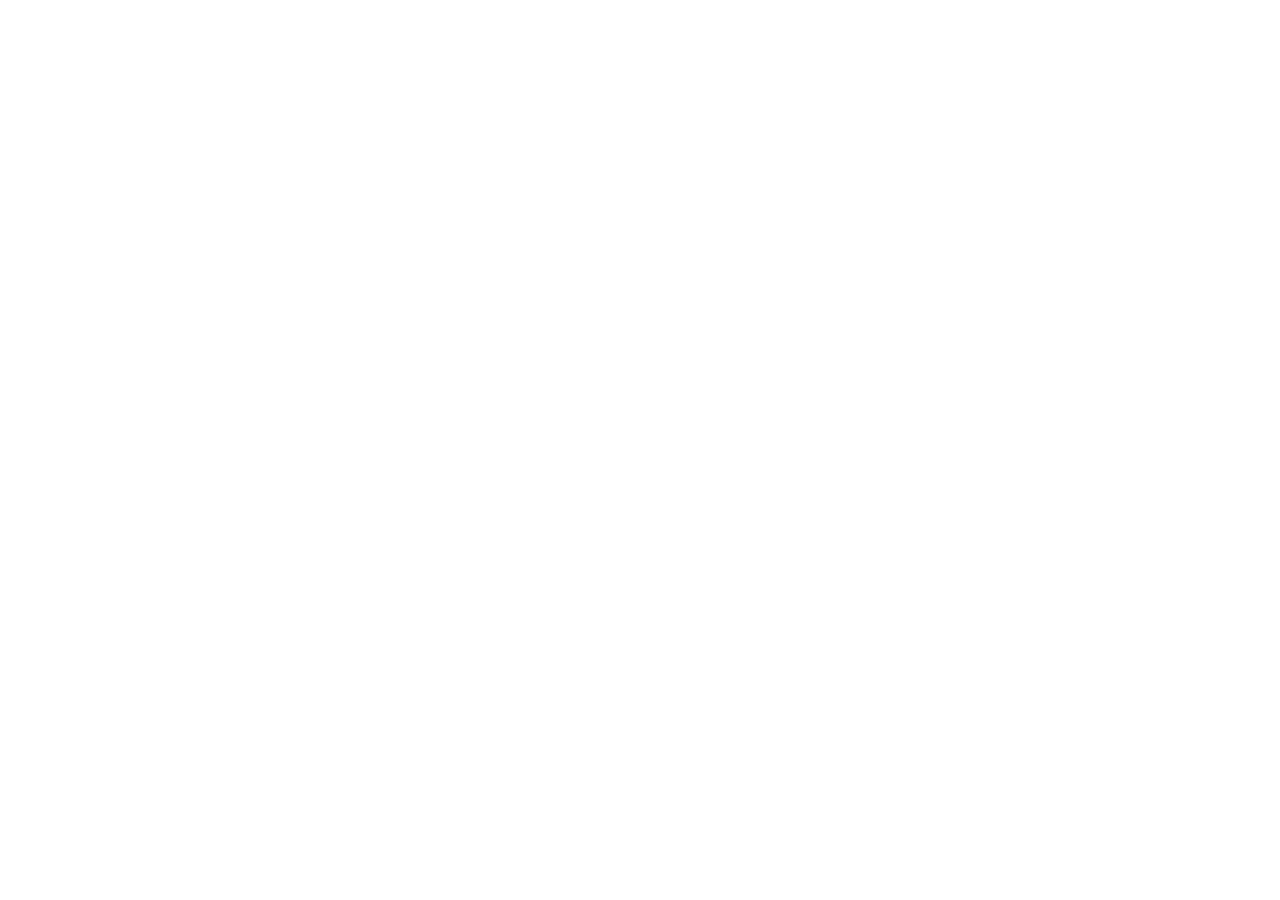
==== app/src/main/resources/templates/admin/adminDashboard.html @ 1fecccc1 "Initial commit" ====
<!-- adminDashboard.html -->

<!-- 
Step-by-Step Explanation of `adminDashboard.html`
This file creates the Admin Dashboard interface for managing doctor-related data 
with search, filter, and modal functionality.


1. Declare the Document Type

   * Use `<!DOCTYPE html>` to ensure HTML5 standards for consistent rendering across browsers.

2. Begin the HTML Document with Thymeleaf Namespace

   * Add the `<html>` tag with `xmlns:th="http://www.thymeleaf.org"` to allow Thymeleaf-specific attributes in Spring-based apps.

3. Head Section – Metadata and Resources

   * Open the `<head>` section for meta info and links to assets and scripts.

4. Set Character Encoding

   * Use UTF-8 to support all characters and prevent encoding issues.

5. Set the Favicon

   * Add a favicon for browser tabs using Thymeleaf pathing: 
     `<link rel="icon" type="image/png" th:href="@{/assets/images/logo/logo.png}" />`.

6. Set the Page Title

   * Give the page a title, e.g., `"Admin Dashboard"`, which will show in the browser tab.

7. Link CSS Stylesheets

   * Include dashboard-specific styles and global site-wide styles:
     - `adminDashboard.css` for layout and design of this page.
     - `style.css` for shared UI components.

8. Link JavaScript Files (with `defer`)

   * Use Thymeleaf's `th:src` to include JS components and utilities:
     - `render.js` (rendering content)
     - `util.js` (utility functions)
     - `header.js` and `footer.js` (for dynamic header/footer)
   * Use `defer` so scripts execute after the HTML is fully parsed.

9. Close the Head and Begin the Body

    * Start the visible part of the webpage. `onload="renderContent()"` is used to call a function when the page is ready.

10. Create the Container

    * Add a `div` with class `container` for layout control.

11. Add a Wrapper Inside the Container

    * Wrap page elements with a `wrapper` div to maintain consistent spacing and organization.

12. Insert a Header Placeholder

    * Add `<div id="header"></div>` for injecting the header via JavaScript.

13. Define the Main Section

    * Use `<main class="main-content">` for the central dashboard area.

14. Add a Search Bar

    * Add an input field with `id="searchBar"` for admin to search content dynamically.

15. Add Filter Dropdowns

    * Use two `<select>` elements:
      - One for time (AM/PM).
      - One for filtering by medical specialty (Cardiologist, Dentist, etc.).

16. Add Content Display Area

    * Insert a `<div id="content"></div>` for dynamic injection of doctor cards or data.

17. Add a Footer Placeholder

    * Use `<div id="footer"></div>` for a JavaScript-rendered footer.

18. Add Modal Structure

    * Include a modal with:
      - A close button (`&times;`)
      - A content area (`#modal-body`) for displaying popup information or forms.

19. Include Page-Specific JavaScript Modules

    * Load JavaScript specific to the admin dashboard:
      - `adminDashboard.js` for dashboard logic.
      - `doctorCard.js` for rendering doctor information cards.
    * Use `type="module"` and `defer` for modern and non-blocking loading.

    HINT:
        `<script type="module" src="../../static/js/adminDashboard.js" defer></script>`
        `<script type="module" src="../../static/js/doctorDashboard.js" defer></script>`
        
        
20. Close the Body and HTML Tags

    * Finish the structure by properly closing all tags.

 -->
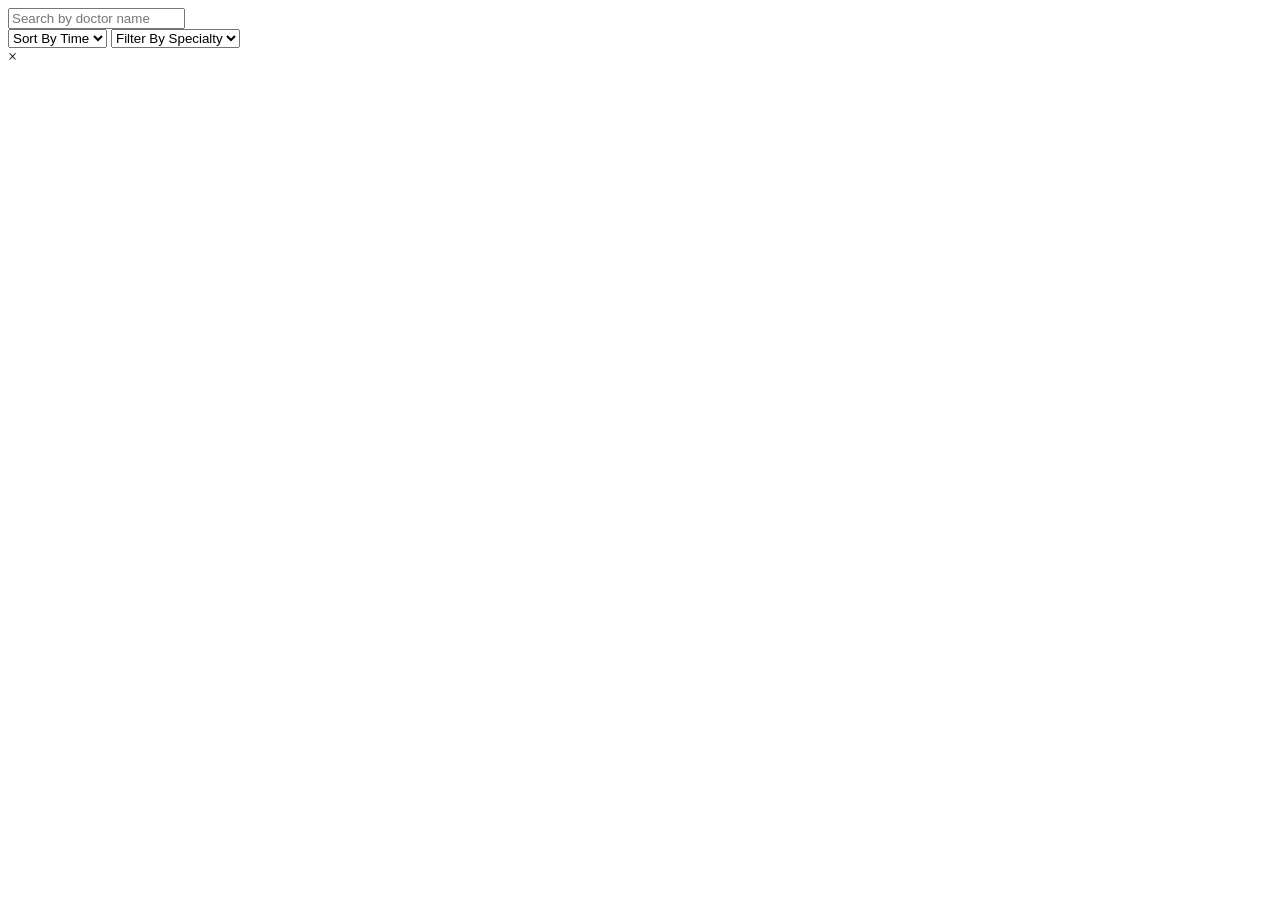
==== commit 5922733d: "Completed front end pages for Clinic Management System" ====
--- a/app/src/main/resources/templates/admin/adminDashboard.html
+++ b/app/src/main/resources/templates/admin/adminDashboard.html
@@ -1,109 +1,102 @@
 <!-- adminDashboard.html -->
+<!DOCTYPE html>
+<html lang="en" xmlns:th="http://www.thymeleaf.org">
 
-<!-- 
-Step-by-Step Explanation of `adminDashboard.html`
-This file creates the Admin Dashboard interface for managing doctor-related data 
-with search, filter, and modal functionality.
+<head>
+    <meta charset="UTF-8">
 
+    <title>Admin Dashboard</title>
 
-1. Declare the Document Type
+    <link rel="icon" type="image/png"
+          th:href="@{/assets/images/logo/logo.png}" />
 
-   * Use `<!DOCTYPE html>` to ensure HTML5 standards for consistent rendering across browsers.
+    <link rel="stylesheet"
+          th:href="@{/assets/css/adminDashboard.css}">
 
-2. Begin the HTML Document with Thymeleaf Namespace
+    <link rel="stylesheet"
+          th:href="@{/assets/css/style.css}">
 
-   * Add the `<html>` tag with `xmlns:th="http://www.thymeleaf.org"` to allow Thymeleaf-specific attributes in Spring-based apps.
+    <!-- Utility and Rendering Scripts -->
+    <script th:src="@{/js/render.js}" defer></script>
+    <script th:src="@{/js/util.js}" defer></script>
 
-3. Head Section – Metadata and Resources
+    <!-- Layout Components -->
+    <script th:src="@{/js/components/header.js}" defer></script>
+    <script th:src="@{/js/components/footer.js}" defer></script>
+</head>
 
-   * Open the `<head>` section for meta info and links to assets and scripts.
+<body>
 
-4. Set Character Encoding
+<div class="container">
 
-   * Use UTF-8 to support all characters and prevent encoding issues.
+    <div class="wrapper">
 
-5. Set the Favicon
+        <!-- Dynamic Header -->
+        <div id="header"></div>
 
-   * Add a favicon for browser tabs using Thymeleaf pathing: 
-     `<link rel="icon" type="image/png" th:href="@{/assets/images/logo/logo.png}" />`.
+        <!-- Main Dashboard Content -->
+        <main class="main-content">
 
-6. Set the Page Title
+            <!-- Search Bar -->
+            <input
+                    type="text"
+                    id="searchBar"
+                    placeholder="Search by doctor name"
+            />
 
-   * Give the page a title, e.g., `"Admin Dashboard"`, which will show in the browser tab.
+            <!-- Filter Section -->
+            <div class="filter-section">
 
-7. Link CSS Stylesheets
+                <!-- Sort By Time -->
+                <select id="timeFilter">
+                    <option value="">Sort By Time</option>
+                    <option value="morning">Morning</option>
+                    <option value="afternoon">Afternoon</option>
+                    <option value="evening">Evening</option>
+                </select>
 
-   * Include dashboard-specific styles and global site-wide styles:
-     - `adminDashboard.css` for layout and design of this page.
-     - `style.css` for shared UI components.
+                <!-- Filter By Specialty -->
+                <select id="specialtyFilter">
+                    <option value="">Filter By Specialty</option>
+                    <option value="Cardiology">Cardiology</option>
+                    <option value="Dermatology">Dermatology</option>
+                    <option value="Neurology">Neurology</option>
+                    <option value="Pediatrics">Pediatrics</option>
+                </select>
 
-8. Link JavaScript Files (with `defer`)
+            </div>
 
-   * Use Thymeleaf's `th:src` to include JS components and utilities:
-     - `render.js` (rendering content)
-     - `util.js` (utility functions)
-     - `header.js` and `footer.js` (for dynamic header/footer)
-   * Use `defer` so scripts execute after the HTML is fully parsed.
+            <!-- Dynamic Doctor Content -->
+            <div id="content"></div>
 
-9. Close the Head and Begin the Body
+        </main>
 
-    * Start the visible part of the webpage. `onload="renderContent()"` is used to call a function when the page is ready.
+        <!-- Dynamic Footer -->
+        <div id="footer"></div>
 
-10. Create the Container
+    </div>
 
-    * Add a `div` with class `container` for layout control.
+</div>
 
-11. Add a Wrapper Inside the Container
+<!-- Modal -->
+<div id="modal" class="modal hidden">
 
-    * Wrap page elements with a `wrapper` div to maintain consistent spacing and organization.
+    <span id="closeModal" class="close">
+        &times;
+    </span>
 
-12. Insert a Header Placeholder
+    <div id="modal-body"></div>
 
-    * Add `<div id="header"></div>` for injecting the header via JavaScript.
+</div>
 
-13. Define the Main Section
+<!-- Page Scripts -->
+<script type="module"
+        src="../js/services/adminDashboard.js"
+        defer></script>
 
-    * Use `<main class="main-content">` for the central dashboard area.
+<script type="module"
+        src="../js/components/doctorCard.js"
+        defer></script>
 
-14. Add a Search Bar
-
-    * Add an input field with `id="searchBar"` for admin to search content dynamically.
-
-15. Add Filter Dropdowns
-
-    * Use two `<select>` elements:
-      - One for time (AM/PM).
-      - One for filtering by medical specialty (Cardiologist, Dentist, etc.).
-
-16. Add Content Display Area
-
-    * Insert a `<div id="content"></div>` for dynamic injection of doctor cards or data.
-
-17. Add a Footer Placeholder
-
-    * Use `<div id="footer"></div>` for a JavaScript-rendered footer.
-
-18. Add Modal Structure
-
-    * Include a modal with:
-      - A close button (`&times;`)
-      - A content area (`#modal-body`) for displaying popup information or forms.
-
-19. Include Page-Specific JavaScript Modules
-
-    * Load JavaScript specific to the admin dashboard:
-      - `adminDashboard.js` for dashboard logic.
-      - `doctorCard.js` for rendering doctor information cards.
-    * Use `type="module"` and `defer` for modern and non-blocking loading.
-
-    HINT:
-        `<script type="module" src="../../static/js/adminDashboard.js" defer></script>`
-        `<script type="module" src="../../static/js/doctorDashboard.js" defer></script>`
-        
-        
-20. Close the Body and HTML Tags
-
-    * Finish the structure by properly closing all tags.
-
- -->
-
+</body>
+</html>
